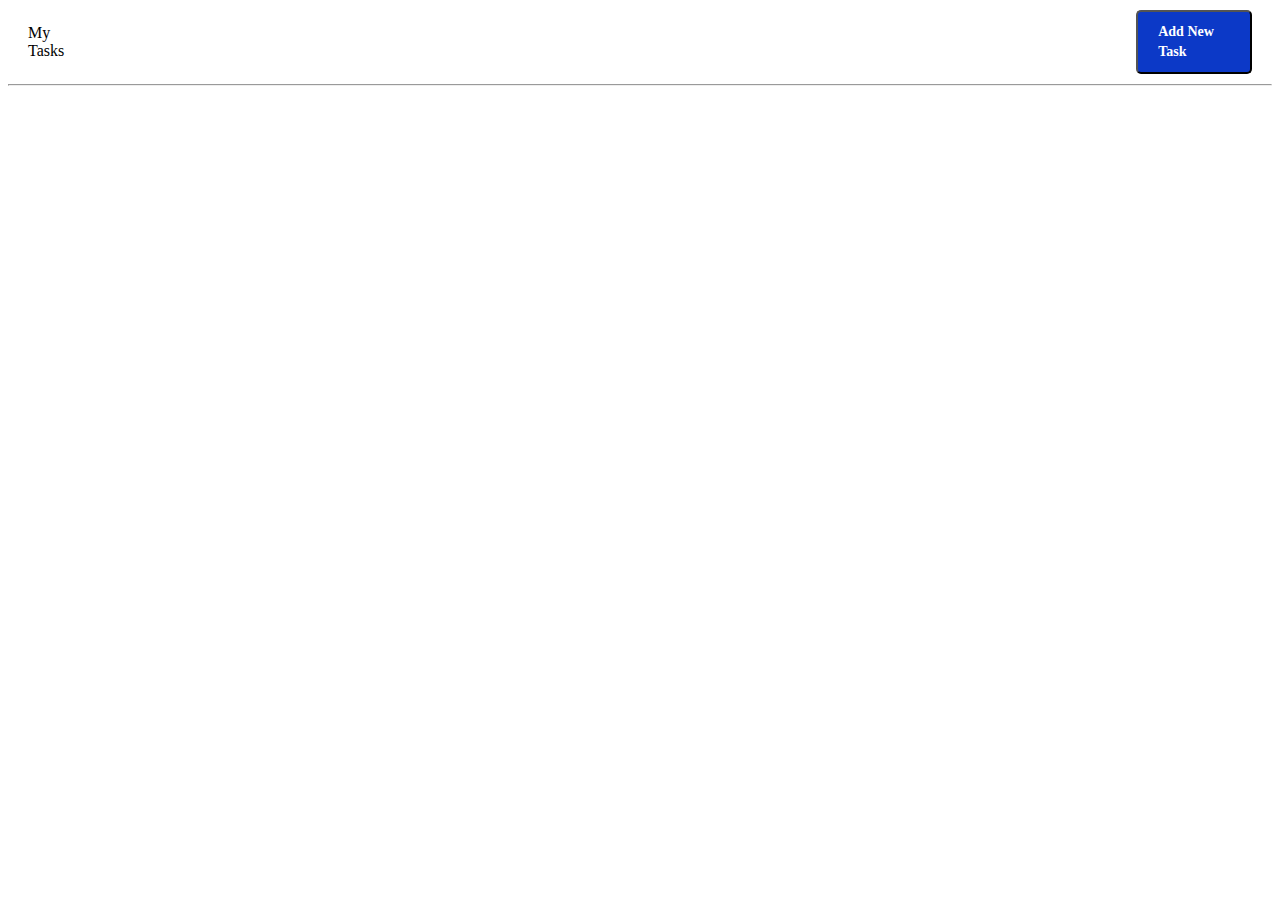
==== index.html @ b16148dd "Assignment basic html" ====
<!DOCTYPE html>
<html lang="en">
<head>
    <meta charset="UTF-8">
    <meta name="viewport" content="width=device-width, initial-scale=1.0">
    <title>Document</title>
    <link rel="stylesheet" href="./style.css">
</head>
<body>
    <header>
        <nav>
            <p class="navbar-title">My Tasks</p>
            <button class="add-task-btn">Add New Task</button>
        </nav>
    </header>
    <hr>
    <div class="add-modal">
        
    </div>
    <script src="./script.js"></script>
</body>
</html>
---- style.css ----
header{
    display: flex;
    flex-direction: column;
    justify-content: center;
    align-items: center;
    
}

nav{
    display: flex;
    justify-content: space-between;
    align-items: center;
    padding: 0 20px;
    max-width: 1312px;
    gap:1057px;
}



.nav-title{

font-family: Montserrat;
font-size: 24px;
font-weight: 600;
line-height: 32px;
text-align: left;

}



.add-task-btn{
    width: Hug (143px)px;
height: Hug (40px)px;
padding: 10px 20px 10px 20px;
gap: 8px;
border-radius: 5px 5px 5px 5px;
opacity: 0px;
background-color:#0C39C7;
font-family: Montserrat;
font-size: 14px;
font-weight: 600;
line-height: 20px;
text-align: left;
color:white;

}

.add-modal{
    width: Fixed (654px)px;
height: Hug (591px)px;
top: 79px;
left: 409px;
padding: 40px 0px 0px 0px;
gap: 32px;
border-radius: 12px 0px 0px 0px;
border: 1px 0px 0px 0px;
opacity: 0px;

}
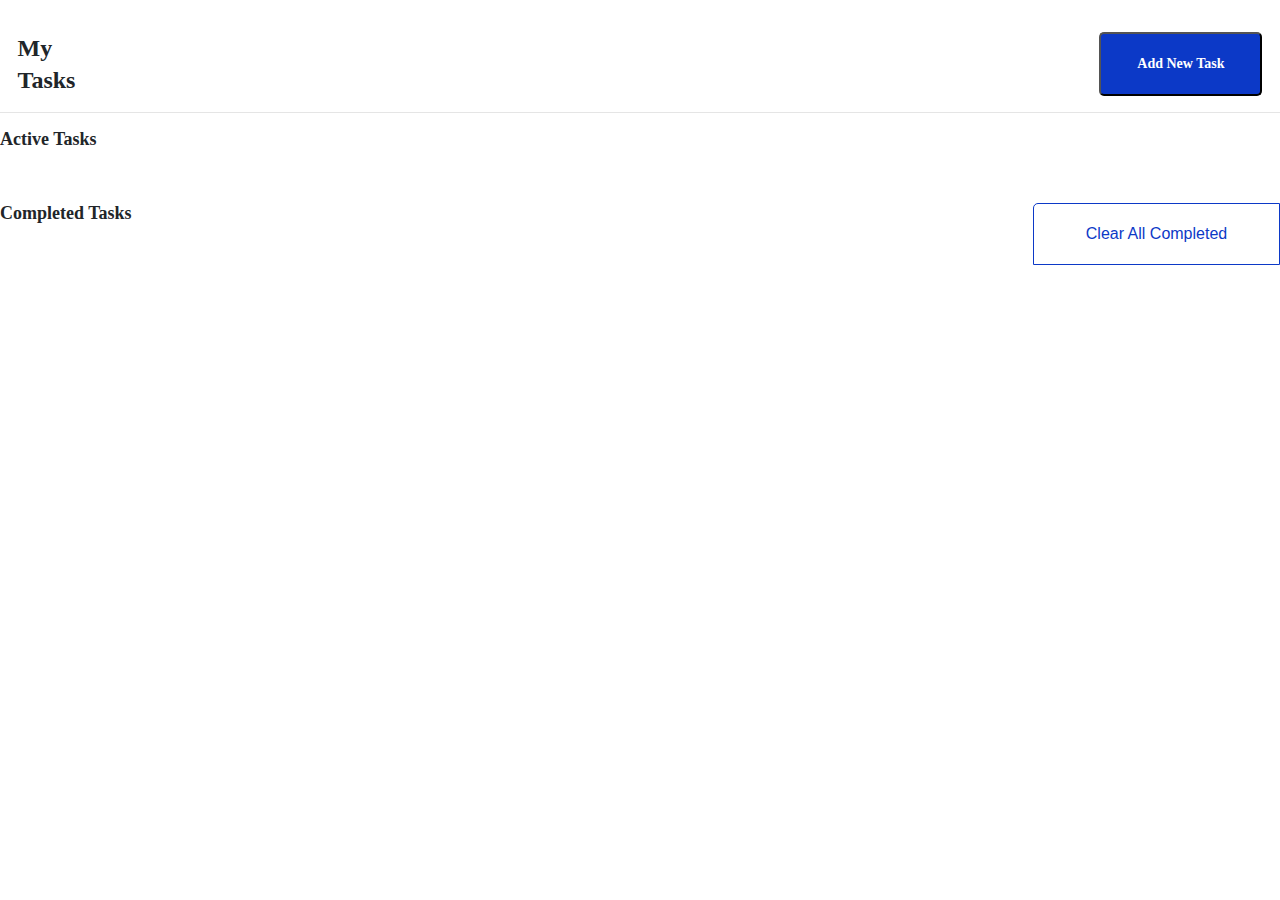
==== commit 8afe8303: "Assignment" ====
--- a/index.html
+++ b/index.html
@@ -4,19 +4,76 @@
     <meta charset="UTF-8">
     <meta name="viewport" content="width=device-width, initial-scale=1.0">
     <title>Document</title>
+    
+    <link rel="stylesheet" href="https://cdn.jsdelivr.net/npm/bootstrap@4.6.2/dist/css/bootstrap.min.css">
+    <script src="https://cdn.jsdelivr.net/npm/jquery@3.7.1/dist/jquery.slim.min.js"></script>
+    <script src="https://cdn.jsdelivr.net/npm/popper.js@1.16.1/dist/umd/popper.min.js"></script>
+    <script src="https://cdn.jsdelivr.net/npm/bootstrap@4.6.2/dist/js/bootstrap.bundle.min.js"></script>
     <link rel="stylesheet" href="./style.css">
 </head>
 <body>
-    <header>
+    
         <nav>
             <p class="navbar-title">My Tasks</p>
-            <button class="add-task-btn">Add New Task</button>
+            <button type="button" class="add-task-btn" data-toggle="modal" data-target="#myModal">
+                Add New Task
+              </button>
         </nav>
-    </header>
-    <hr>
-    <div class="add-modal">
+        <hr class="nav-bottom">
+    
+    <!-- Button trigger modal -->
+
+   
+       
+        <!-- Button to Open the Modal -->
         
-    </div>
-    <script src="./script.js"></script>
+      
+        <!-- The Modal -->
+        <div class="modal" id="myModal">
+          <div class="modal-dialog">
+            <div class="modal-content">
+            
+              <!-- Modal Header -->
+              <div class="modal-header">
+                <h4 class="modal-title">Add Task</h4>
+                <button type="button" class="close" data-dismiss="modal">&times;</button>
+              </div>
+              
+              <!-- Modal body -->
+              <div class="modal-body">
+                <div class="label">
+                Title *
+                <input type="text" id="name" class="name" placeholder="eg: Create two ad banners">
+                </div>
+                <div class="label"><p>Description <img src="./Pictures/Vector.svg" alt=""></p>
+                <input type="text" class="discription" id="discription" placeholder="Add your task description.">
+                
+                </div>
+                <div class="label">Due Date
+                <input type="date" name="date" id="date" >
+                </div>
+                
+              </div>
+              
+              <!-- Modal footer -->
+              <div class="modal-footer">
+                <button type="button" class="btn cancel-task-btn" class="close" data-dismiss="modal">Close</button>
+                <button type="button" class="btn btn-primary add-task-btn add-btn" onclick="addTask()">Add Task</button>
+              </div>
+              
+            </div>
+          </div>
+        </div>
+        <div class="update" id="update"></div>
+        <div class="Active-Task">
+            <p class="title">Active Tasks</p>
+            <div id="todo"></div>
+        </div>
+        <div class="Active-Task Completed-Task">
+            <div id="clear-completed"><p class="title">Completed Tasks </p><button class="clear-all-completed" onclick="clearAllcompleted()">Clear All Completed</button></div>
+            <div id="completed-todo"></div>
+        </div>
+      
+      <script src="./script.js"></script>
 </body>
 </html>--- a/style.css
+++ b/style.css
@@ -1,29 +1,86 @@
-header{
+body {
     display: flex;
     flex-direction: column;
     justify-content: center;
     align-items: center;
-    
-}
-
-nav{
+    padding-top:32px;
+    padding-bottom : 32px;
+    
+}
+
+.color-row{
+    display: flex;
+    flex-direction: row;
+    gap:10px;
+}
+
+
+
+
+.color{
+    width: 11px;
+height: 11px;
+gap: 0px;
+opacity: 0px;
+background-color: #EBB705;
+border-radius: 100%;
+
+}
+
+.completed-color{
+    width: 11px;
+height: 11px;
+gap: 0px;
+opacity: 0px;
+background-color: #26AD13;
+border-radius: 100%;
+
+
+}
+
+nav , .active > h1{
     display: flex;
     justify-content: space-between;
     align-items: center;
     padding: 0 20px;
     max-width: 1312px;
-    gap:1057px;
-}
-
-
-
-.nav-title{
-
+    gap:1000px;
+    
 font-family: Montserrat;
 font-size: 24px;
 font-weight: 600;
 line-height: 32px;
 text-align: left;
+
+}
+
+
+.color-row > h1 {
+    font-family: Montserrat;
+font-size: 18px;
+font-weight: 600;
+line-height: 21.94px;
+text-align: left;
+
+
+}
+
+.at {
+    width: 100%;
+    max-width: 1312px;
+}
+.nav-title{
+
+font-family: Montserrat;
+font-size: 24px;
+font-weight: 600;
+line-height: 32px;
+text-align: left;
+width: 112px;
+height: 32px;
+gap: 10px;
+opacity: 0px;
+
 
 }
 
@@ -43,6 +100,13 @@
 line-height: 20px;
 text-align: left;
 color:white;
+width: 143px;
+height:40px;
+padding: 10px 20px 10px 20px;
+gap: 8px;
+border-radius: 5px 5px 5px 5px;
+opacity: 0px;
+text-align: center;
 
 }
 
@@ -57,4 +121,338 @@
 border: 1px 0px 0px 0px;
 opacity: 0px;
 
-}+}
+
+.nav-bottom{
+    max-width: 1312px;
+    width:1312px;
+}
+
+
+
+
+.search{
+    width: Fixed (578px)px;
+height: Hug (44px)px;
+padding: 10px 14px 10px 14px;
+gap: 8px;
+border-radius: 8px 0px 0px 0px;
+border: 1px 0px 0px 0px;
+opacity: 0px;
+
+}
+
+*, ::after, ::before {
+    box-sizing: unset;
+}  
+.input-box{
+    position: relative;
+    max-width: 578px;
+}
+  
+.input-box i {
+    
+    max-width:578px;
+    position: absolute;
+    right: 13px;
+    top:15px;
+    color:#ced4da;
+  
+}
+
+.modal-body{
+    display: flex;
+    flex-direction: column;
+   
+    padding: 0px 32px 0px 32px;
+    gap: 20px;
+}
+
+label{
+    display:flex;
+    flex-direction: column;
+    gap:6px;
+}
+
+.cancel-task-btn{
+    border: 1px solid #D0D5DD;
+    width: 96px;
+height: 40px;
+padding: 10px 20px 10px 20px;
+gap: 8px;
+border-radius: 8px 8px 8px 8px;
+border: 1px 0px 0px 0px;
+opacity: 0px;
+
+}
+
+.add-btn{
+    width:115px;
+    height:40px;
+   display: flex;
+   align-items: center;
+   justify-content: center;
+
+}
+
+p{
+    margin-bottom:0px;
+    
+}
+
+
+.title{
+    font-family: Montserrat;
+font-size: 18px;
+font-weight: 600;
+line-height: 21.94px;
+
+
+}
+
+
+.modal-content{
+    width:654px;
+    height:591px;
+}
+
+.name , .discription   {
+    max-width: 574px;
+    width: 574px;
+height: 45px;
+/* padding: 14px 16px 14px 16px; */
+
+border-radius: 8px 8px 8px 8px;
+border: 1px 0px 0px 0px;
+opacity: 0px;
+
+}
+
+.discription{
+    height : 108px;
+}
+
+input[type="date"] {
+    min-width: 574px;
+    width: 574px;
+    height: 45px;
+    /* padding: 14px 16px 14px 16px; */
+gap: 10px;
+border-radius: 8px 8px 8px 8px;
+border: 1px 0px 0px 0px;
+opacity: 0px;
+}
+
+.modal-header{
+    margin-bottom:32px;
+}
+
+.Active-Task{
+    max-width: 1312px;
+    width:100%;
+    
+}
+
+.Completed-Task{
+    margin-top: 32px;
+}
+.todo-item{
+    display: flex;
+    flex-direction: column;
+    border-radius: 8px 8px 8px 8px;
+    border : 2px solid #D0D5DD;
+    gap:20px;
+    max-width:1264px;
+    width:100%;
+    padding:24px;
+    
+}
+
+#todo , #completed-todo{
+    display: flex;
+    flex-direction: column;
+    gap:20px;
+    align-items: center;
+    margin-top:20px;
+}
+
+.todo-content{
+    display: flex;
+    flex-direction: row;
+    gap:14px;
+    max-width:1264px;
+    
+}
+
+
+
+.content{
+    width:85%;
+    gap:12px;
+}
+
+
+
+.calander{
+    width:10%;
+    display: flex;
+    flex-direction: row;
+    justify-content: center;
+    align-items: center;
+}
+
+.completed{
+    width: 32px;
+height: 32px;
+gap: 0px;
+opacity: 0px;
+
+}
+
+
+
+.edit-btn , .delete-btn {
+    background-color: white;
+    border: 0px;
+}
+
+
+#clear-completed{
+    display: flex;
+    flex-direction: row;
+    justify-content: space-between;
+    
+    
+    
+    
+}
+
+
+.clear-all-completed{
+    width: 205px;
+height: 40px;
+padding: 10px 20px 10px 20px;
+gap: 8px;
+border-radius: 5px 0px 0px 0px;
+border: 1px 0px 0px 0px;
+opacity: 0px;
+border: 1px solid #0C39C7;
+background-color: white;
+color:#0C39C7;
+}
+
+
+
+
+
+
+
+
+
+
+
+
+
+
+
+
+
+
+
+
+
+
+/* #todo , #completed-todo{
+    display: flex;
+    flex-direction: column;
+    gap:69px;
+    justify-content: center;
+    align-items: center;
+    
+
+} */
+
+/* 
+.edit-btn , .delete-btn {
+    background-color: white;
+    border: 0px;
+}
+
+.todo-content{
+    display: flex;
+    flex-direction: row;
+    width: 1264px;
+height: 116px;
+gap: 12px;
+opacity: 0px;
+/* width: 1312px; */
+/* height: 128px; */
+/* padding: 24px 0px 0px 0px; */
+/* border-radius: 8px 0px 0px 0px;
+border: 1px 0px 0px 0px; */
+/* justify-content: space-between; */
+/* opacity: 0px;
+border: 1px solid #CECECE; */
+
+    /* padding-bottom: 24px; */
+    /* padding-left: 24px; */
+  /* padding-right: 24px; */
+
+/* } */
+
+/* .completed{
+    width: 32px;
+height: 32px;
+gap: 0px;
+opacity: 0px;
+
+}
+
+
+input[type=checkbox], input[type=radio] {
+    box-sizing: border-box;
+    padding: 0;
+    width: 32px;
+    height: 32px;
+    gap: 0px;
+    opacity: 0px;
+}
+
+
+.content{
+    display : flex ;
+    flex-direction: column;
+    gap:12px;
+    width:1154px;
+}
+
+
+.content h1{
+    font-family: Montserrat;
+font-size: 18px;
+font-weight: 600;
+line-height: 21.94px;
+text-align: left;
+
+}
+
+
+.content p{
+    
+font-family: Montserrat;
+font-size: 14px;
+font-weight: 400;
+line-height: 20px;
+text-align: left;
+
+}
+.calander{
+    display : flex;
+    flex-direction: row;
+}
+
+
+.todo-item{
+    
+    
+} */
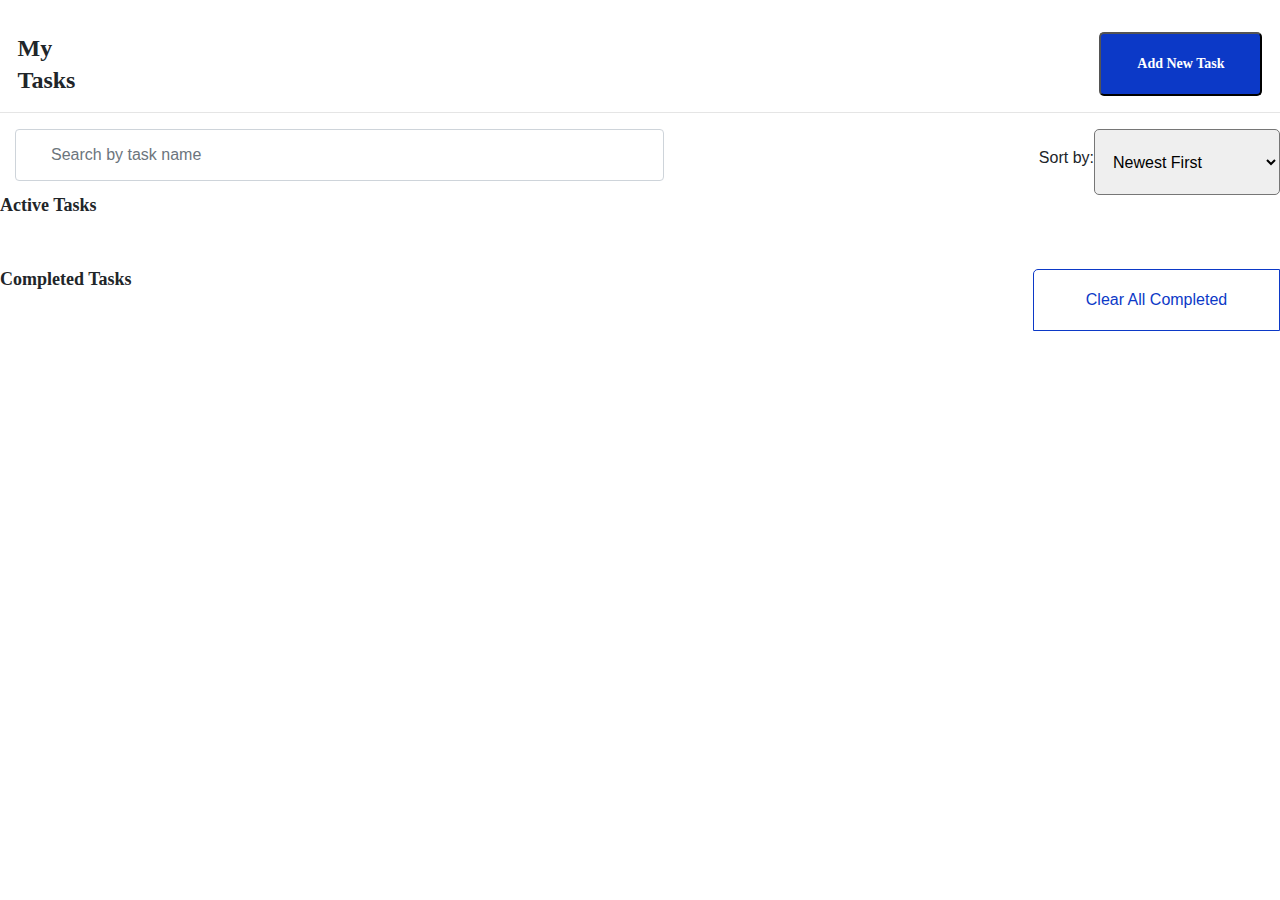
==== commit 7be68897: "Assignment" ====
--- a/index.html
+++ b/index.html
@@ -23,8 +23,25 @@
     
     <!-- Button trigger modal -->
 
-   
-       
+    
+      <div class="row">
+          <div class="col-md-8">
+              <div class="search-container">
+                  <i class="bi bi-search search-icon"></i>
+                  <input type="text" class="form-control search-input" placeholder="Search by task name">
+              </div>
+          </div>
+          <div class=" d-flex align-items-center">
+              <label for="sortSelect" class="me-2">Sort by:</label>
+              <select id="options" class="form-select">
+                  <option>Newest First</option>
+                  <option>Oldest First</option>
+                  
+              </select>
+          </div>
+      </div>
+  
+      
         <!-- Button to Open the Modal -->
         
       
@@ -73,6 +90,7 @@
             <div id="clear-completed"><p class="title">Completed Tasks </p><button class="clear-all-completed" onclick="clearAllcompleted()">Clear All Completed</button></div>
             <div id="completed-todo"></div>
         </div>
+        <div id="delete-todo" class="container"></div>
       
       <script src="./script.js"></script>
 </body>
--- a/style.css
+++ b/style.css
@@ -8,13 +8,32 @@
     
 }
 
+.row{
+    max-width: 1312px;
+    width:100%;
+    justify-content: space-between;
+}
+
 .color-row{
     display: flex;
     flex-direction: row;
     gap:10px;
 }
 
-
+.search-container {
+    position: relative;
+    max-width: 600px;
+}
+.search-icon {
+    position: absolute;
+    left: 10px;
+    top: 50%;
+    transform: translateY(-50%);
+    color: #6c757d;
+}
+.search-input {
+    padding-left: 35px;
+}
 
 
 .color{
@@ -345,13 +364,41 @@
 
 
 
-
-
-
-
-
-
-
+#options{
+    width: 156px;
+    height: 44px;
+    padding: 10px 14px 10px 14px;
+    gap: 10px;
+    border-radius: 5px 5px 5px 5px;
+    border: 1px 0px 0px 0px;
+    opacity: 0px;
+
+}
+
+
+
+
+option{
+    width: 160px;
+    height: 32px;
+    padding: 6px 6px 6px 6px;
+    gap: 10px;
+    border-radius: 4px 4px 4px 4px;
+    opacity: 0px;
+    font-family: Montserrat;
+    font-size: 25px;
+    font-weight: 500;
+    line-height: 20px;
+    text-align: left;
+
+
+}
+
+
+option:hover{
+    background-color: #0C39C7;
+    color: white;
+}
 
 
 
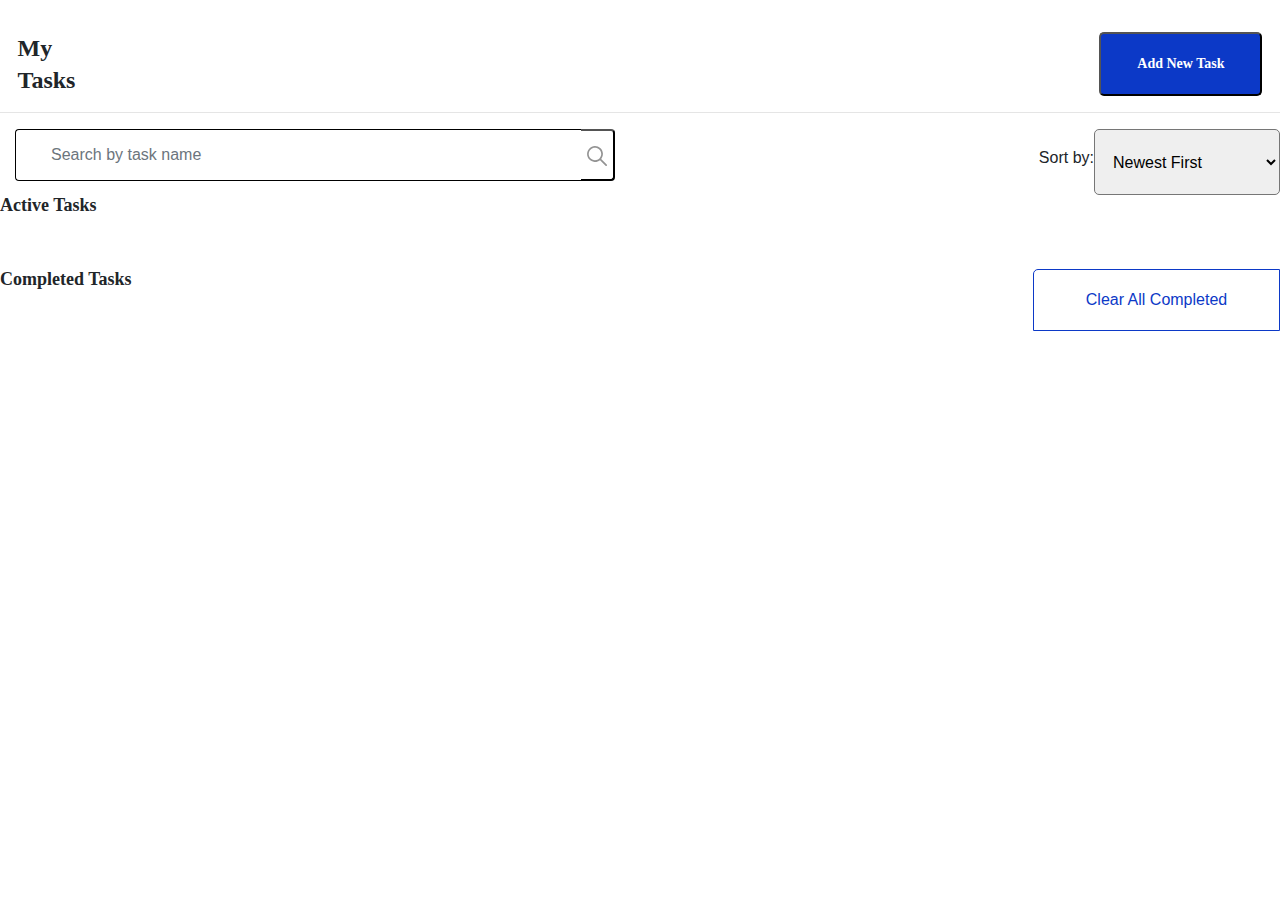
==== commit 29d600f6: "assignment" ====
--- a/index.html
+++ b/index.html
@@ -28,7 +28,7 @@
           <div class="col-md-8">
               <div class="search-container">
                   <i class="bi bi-search search-icon"></i>
-                  <input type="text" class="form-control search-input" placeholder="Search by task name">
+                  <div class="search-box"><input type="text" class="form-control search-input" placeholder="Search by task name"><button type="submit"><img src="./Pictures/Icon ionic-ios-search (1) 1.svg" alt=""></button></div>
               </div>
           </div>
           <div class=" d-flex align-items-center">
@@ -91,7 +91,7 @@
             <div id="completed-todo"></div>
         </div>
         <div id="delete-todo" class="container"></div>
-      
+        
       <script src="./script.js"></script>
 </body>
 </html>--- a/style.css
+++ b/style.css
@@ -314,6 +314,7 @@
 
 .calander{
     width:10%;
+    width : 148px;
     display: flex;
     flex-direction: row;
     justify-content: center;
@@ -328,7 +329,10 @@
 
 }
 
-
+span{
+    margin-left:10px;
+    /* padding-left: 10px; */
+}
 
 .edit-btn , .delete-btn {
     background-color: white;
@@ -401,13 +405,34 @@
 }
 
 
-
-
-
-
-
-
-
+.search-box{
+    display: flex;
+    
+}
+
+.search-box > input {
+    background-color: white;
+    border:1px solid  black;
+    border-right : 0px solid white;
+    border-radius: 0.25rem 0rem 0rem 0.25rem;
+
+}
+
+
+
+
+.search-box > button {
+    background-color: white;
+    border-left : 0px solid white;
+    border-radius: 0rem 0.25rem 0.25rem 0rem;
+}
+
+.red-btn{
+    background-color:  #C035030F;
+    color: #C03503;
+    width : 148px;
+
+}
 
 /* #todo , #completed-todo{
     display: flex;
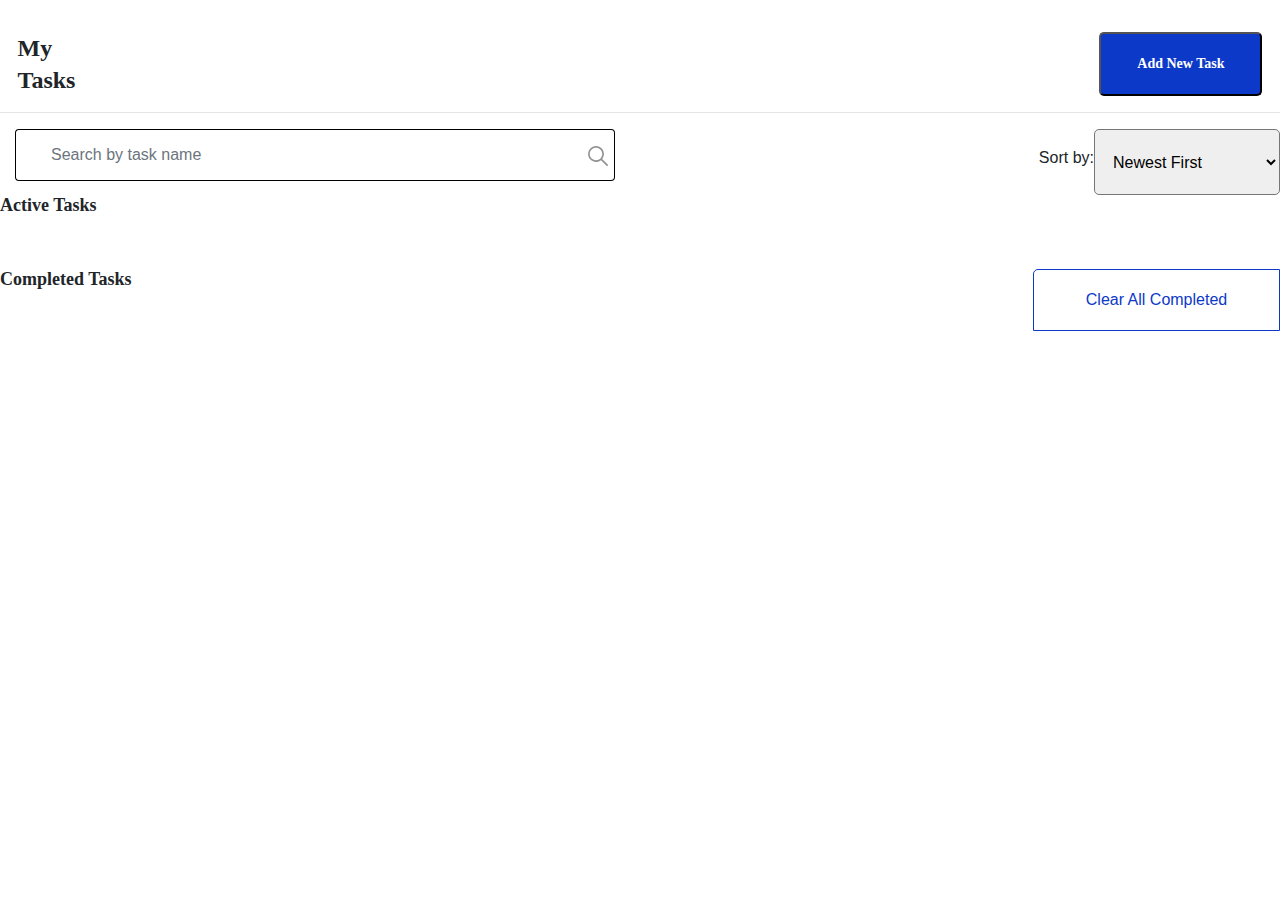
==== commit d81c7aed: "assignment" ====
--- a/index.html
+++ b/index.html
@@ -20,7 +20,7 @@
               </button>
         </nav>
         <hr class="nav-bottom">
-    
+     
     <!-- Button trigger modal -->
 
     
@@ -28,7 +28,7 @@
           <div class="col-md-8">
               <div class="search-container">
                   <i class="bi bi-search search-icon"></i>
-                  <div class="search-box"><input type="text" class="form-control search-input" placeholder="Search by task name"><button type="submit"><img src="./Pictures/Icon ionic-ios-search (1) 1.svg" alt=""></button></div>
+                  <div class="search-box"><input type="text" class="form-control search-input"  id="searchInput" placeholder="Search by task name" onkeyup="searchTasks()"><button type="submit"><img src="./Pictures/Icon ionic-ios-search (1) 1.svg" alt=""></button></div>
               </div>
           </div>
           <div class=" d-flex align-items-center">
--- a/style.css
+++ b/style.css
@@ -423,6 +423,7 @@
 
 .search-box > button {
     background-color: white;
+    border:1px solid  black;
     border-left : 0px solid white;
     border-radius: 0rem 0.25rem 0.25rem 0rem;
 }
